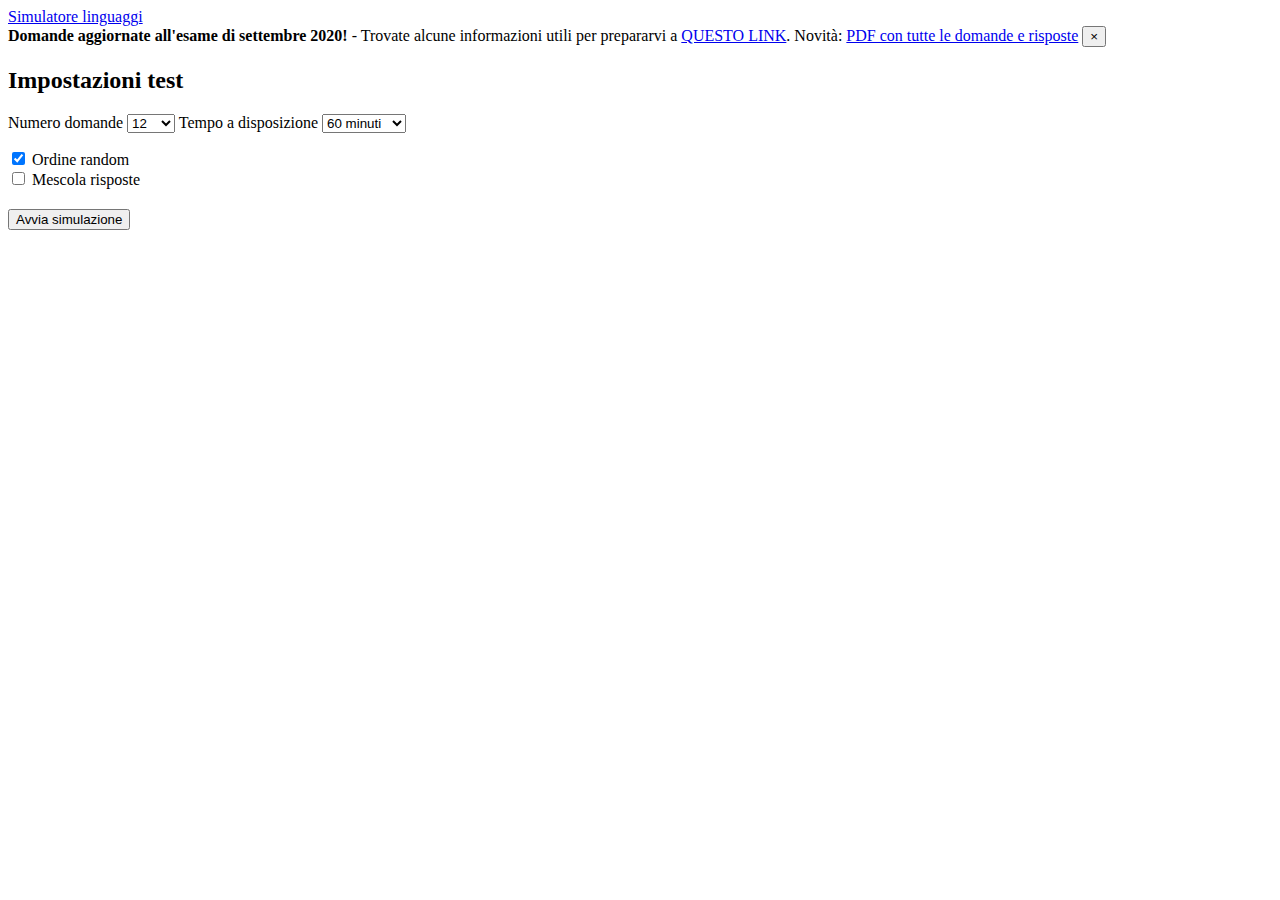
==== docs/index.html @ 723ae30d "Readme updated" ====
﻿<!doctype html>
<html lang="it">

<head>
    <script async src="https://www.googletagmanager.com/gtag/js?id=UA-119579696-2"></script>
    <script>
        window.dataLayer = window.dataLayer || [];
        function gtag() {
            dataLayer.push(arguments);
        }
        gtag("js", new Date());

        gtag("config", "UA-119579696-2");
    </script>
    <!-- Required meta tags -->
    <meta charset="utf-8">
    <meta name="viewport" content="width=device-width, initial-scale=1, shrink-to-fit=no">
    <meta name="description"
        content="Sito web in html e javascript che permette di simulare la parte teorica dell'esame di Linguaggi Di Programmazione Modulo 2 tenuto all'università di Trento dal professore Kuper. Basato sulle domande degli esami precedenti." />
    <meta name="author" content="Pater999" />
    <meta name="keywords"
        content="UNITN, Linguaggi di programmazione, Kuper, Simulatore, Programmazione 2, SML, Quiz" />

    <title>Simulatore linguaggi di programmazione - Homepage</title>

    <!-- Bootstrap CSS -->
    <link rel="stylesheet" href="https://stackpath.bootstrapcdn.com/bootstrap/4.5.0/css/bootstrap.min.css"
        integrity="sha384-9aIt2nRpC12Uk9gS9baDl411NQApFmC26EwAOH8WgZl5MYYxFfc+NcPb1dKGj7Sk" crossorigin="anonymous">
    <link rel="icon" type="image/png" href="favicon.png" />
</head>

<body>

    <nav class="navbar navbar-light bg-light">
        <a class="navbar-brand" href="index.html">Simulatore linguaggi</a>
    </nav>


    <div class="alert alert-success alert-dismissible fade show" style="margin-bottom:0px" role="alert">
        <strong>Domande aggiornate all'esame di settembre 2020!</strong> - Trovate alcune informazioni utili per prepararvi
        a <a href="https://github.com/Pater999/UNITN-lingprog-simulatore-mod2#unitn-lingprog-simulatore-mod2">QUESTO
            LINK</a>. Novità: <a href="Raccolta_domande_e_risposte_linguaggi.pdf">PDF con tutte le domande e
            risposte</a>
        <button type="button" class="close" data-dismiss="alert" aria-label="Close">
            <span aria-hidden="true">&times;</span>
        </button>
    </div>


    <div class="jumbotron jumbotron-fluid">
        <div class="container" style="height:500px">


            <h2 class="display-4">Impostazioni test</h2>
            <p class="lead">
                <label for="inputnumerodomande" class="col-form-label">Numero domande</label>
                <select id="inputnumerodomande" class="form-control form-control-sm">
                    <option value="5">5</option>
                    <option value="6">6</option>
                    <option value="12" selected>12</option>
                    <option value="18">18</option>
                    <option value="24">24</option>
                    <option value="30">30</option>
                    <option value="40">40</option>
                    <option value="50">50</option>
                    <option value="60">60</option>
                    <option value="70">70</option>
                    <option value="tutte">tutte</option>
                </select>
                <label for="inputtempo" class="col-form-label">Tempo a disposizione</label>
                <select id="inputtempo" class="form-control form-control-sm">
                    <option value="15">15 minuti</option>
                    <option value="30">30 minuti</option>
                    <option value="60" selected>60 minuti</option>
                    <option value="90">90 minuti</option>
                    <option value="120">120 minuti</option>
                    <option value="150">150 minuti</option>
                    <option value="inf">illimitato</option>
                </select>
            <div class="form-check form-check-inline" title="Disponi le domande in ordine casuale">
                <input class="form-check-input" type="checkbox" value="" id="checkboxrandom" checked="checked">
                <label class="form-check-label" for="checkboxrandom">
                    Ordine random
                </label>

            </div>
            <div class="form-check form-check-inline"
                title="Mescola le opzioni di risposta in modo da riuscire a memorizzare la risposta piuttosto che l'ordine">
                <input class="form-check-input" type="checkbox" value="" id="checkboxmescola">
                <label class="form-check-label" for="checkboxmescola">
                    Mescola risposte
                </label>
            </div>



            <button type="button" onclick="avviaSimulazione()" style="margin-top:20px"
                class="btn btn btn-outline-secondary btn-sm btn-block">Avvia simulazione</button>

            <br />


            </p>
        </div>
    </div>


    <!-- Optional JavaScript -->
    <script src="script/firstpage.js" type="text/javascript"></script>

    <!-- jQuery first, then Popper.js, then Bootstrap JS -->
    <script src="https://code.jquery.com/jquery-3.5.1.slim.min.js"
        integrity="sha384-DfXdz2htPH0lsSSs5nCTpuj/zy4C+OGpamoFVy38MVBnE+IbbVYUew+OrCXaRkfj"
        crossorigin="anonymous"></script>
    <script src="https://cdn.jsdelivr.net/npm/popper.js@1.16.0/dist/umd/popper.min.js"
        integrity="sha384-Q6E9RHvbIyZFJoft+2mJbHaEWldlvI9IOYy5n3zV9zzTtmI3UksdQRVvoxMfooAo"
        crossorigin="anonymous"></script>
    <script src="https://stackpath.bootstrapcdn.com/bootstrap/4.5.0/js/bootstrap.min.js"
        integrity="sha384-OgVRvuATP1z7JjHLkuOU7Xw704+h835Lr+6QL9UvYjZE3Ipu6Tp75j7Bh/kR0JKI"
        crossorigin="anonymous"></script>
    <script>
        $(document).ready(function () {
            $('[data-toggle="tooltip"]').tooltip();
        });
    </script>
</body>

</html>
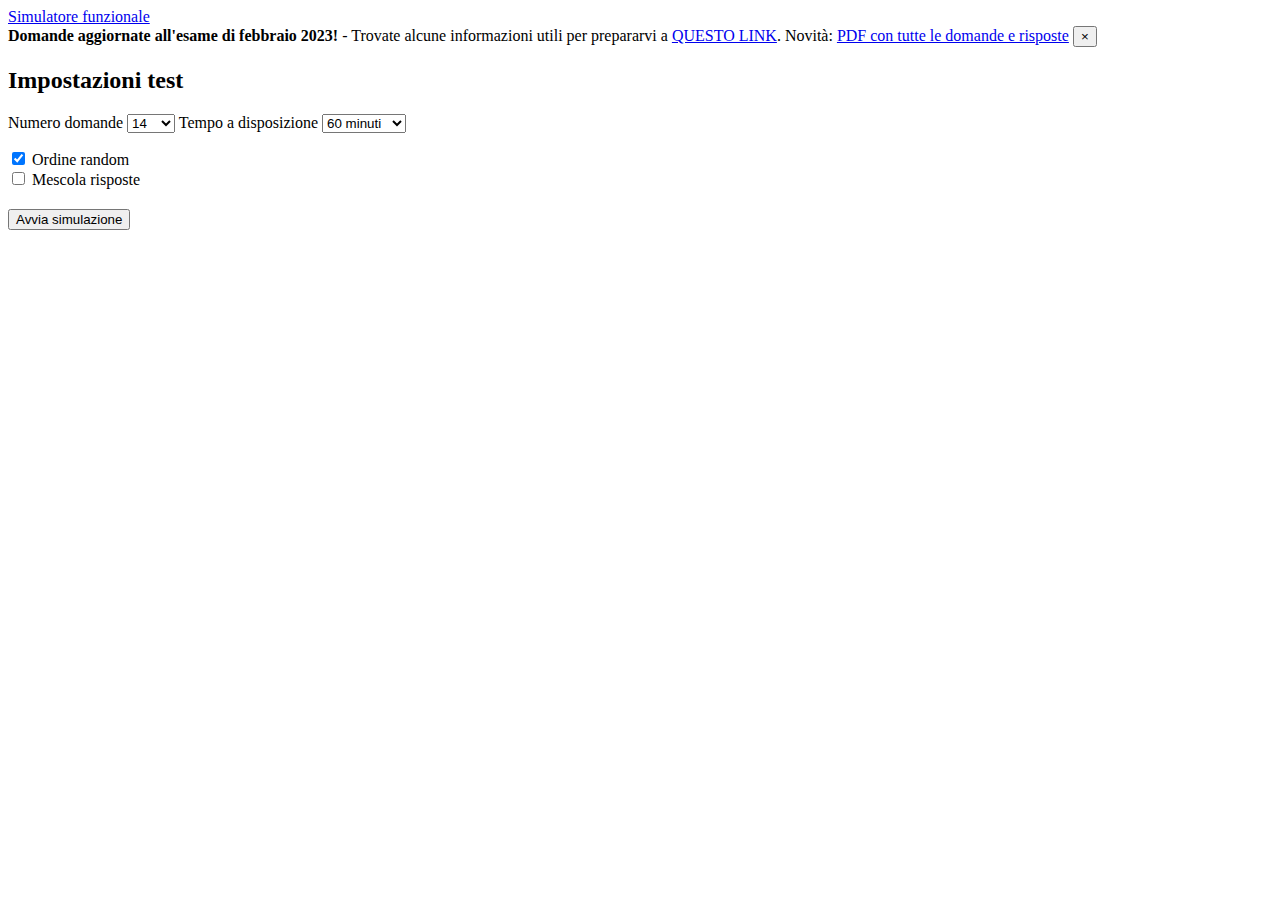
==== commit 171b548f: "fix link" ====
--- a/docs/index.html
+++ b/docs/index.html
@@ -16,12 +16,12 @@
     <meta charset="utf-8">
     <meta name="viewport" content="width=device-width, initial-scale=1, shrink-to-fit=no">
     <meta name="description"
-        content="Sito web in html e javascript che permette di simulare la parte teorica dell'esame di Linguaggi Di Programmazione Modulo 2 tenuto all'università di Trento dal professore Kuper. Basato sulle domande degli esami precedenti." />
+        content="Sito web in html e javascript che permette di simulare la parte teorica dell'esame di Programmazione Funzionale tenuto all'università di Trento dal professore Kuper. Basato sulle domande degli esami precedenti." />
     <meta name="author" content="Pater999" />
     <meta name="keywords"
-        content="UNITN, Linguaggi di programmazione, Kuper, Simulatore, Programmazione 2, SML, Quiz" />
+        content="UNITN, Linguaggi di programmazione, Kuper, Simulatore, Programmazione Funzionale, SML, Quiz" />
 
-    <title>Simulatore linguaggi di programmazione - Homepage</title>
+    <title>Simulatore programmazione funzionale - Homepage</title>
 
     <!-- Bootstrap CSS -->
     <link rel="stylesheet" href="https://stackpath.bootstrapcdn.com/bootstrap/4.5.0/css/bootstrap.min.css"
@@ -32,14 +32,14 @@
 <body>
 
     <nav class="navbar navbar-light bg-light">
-        <a class="navbar-brand" href="index.html">Simulatore linguaggi</a>
+        <a class="navbar-brand" href="index.html">Simulatore funzionale</a>
     </nav>
 
 
     <div class="alert alert-success alert-dismissible fade show" style="margin-bottom:0px" role="alert">
-        <strong>Domande aggiornate all'esame di settembre 2020!</strong> - Trovate alcune informazioni utili per prepararvi
+        <strong>Domande aggiornate all'esame di febbraio 2023!</strong> - Trovate alcune informazioni utili per prepararvi
         a <a href="https://github.com/Pater999/UNITN-lingprog-simulatore-mod2#unitn-lingprog-simulatore-mod2">QUESTO
-            LINK</a>. Novità: <a href="Raccolta_domande_e_risposte_linguaggi.pdf">PDF con tutte le domande e
+            LINK</a>. Novità: <a href="Raccolta_domande_programmazione_funzionale.pdf">PDF con tutte le domande e
             risposte</a>
         <button type="button" class="close" data-dismiss="alert" aria-label="Close">
             <span aria-hidden="true">&times;</span>
@@ -57,7 +57,8 @@
                 <select id="inputnumerodomande" class="form-control form-control-sm">
                     <option value="5">5</option>
                     <option value="6">6</option>
-                    <option value="12" selected>12</option>
+                    <option value="12">12</option>
+                    <option value="14" selected>14</option>
                     <option value="18">18</option>
                     <option value="24">24</option>
                     <option value="30">30</option>
@@ -65,6 +66,7 @@
                     <option value="50">50</option>
                     <option value="60">60</option>
                     <option value="70">70</option>
+                    <option value="100">100</option>
                     <option value="tutte">tutte</option>
                 </select>
                 <label for="inputtempo" class="col-form-label">Tempo a disposizione</label>
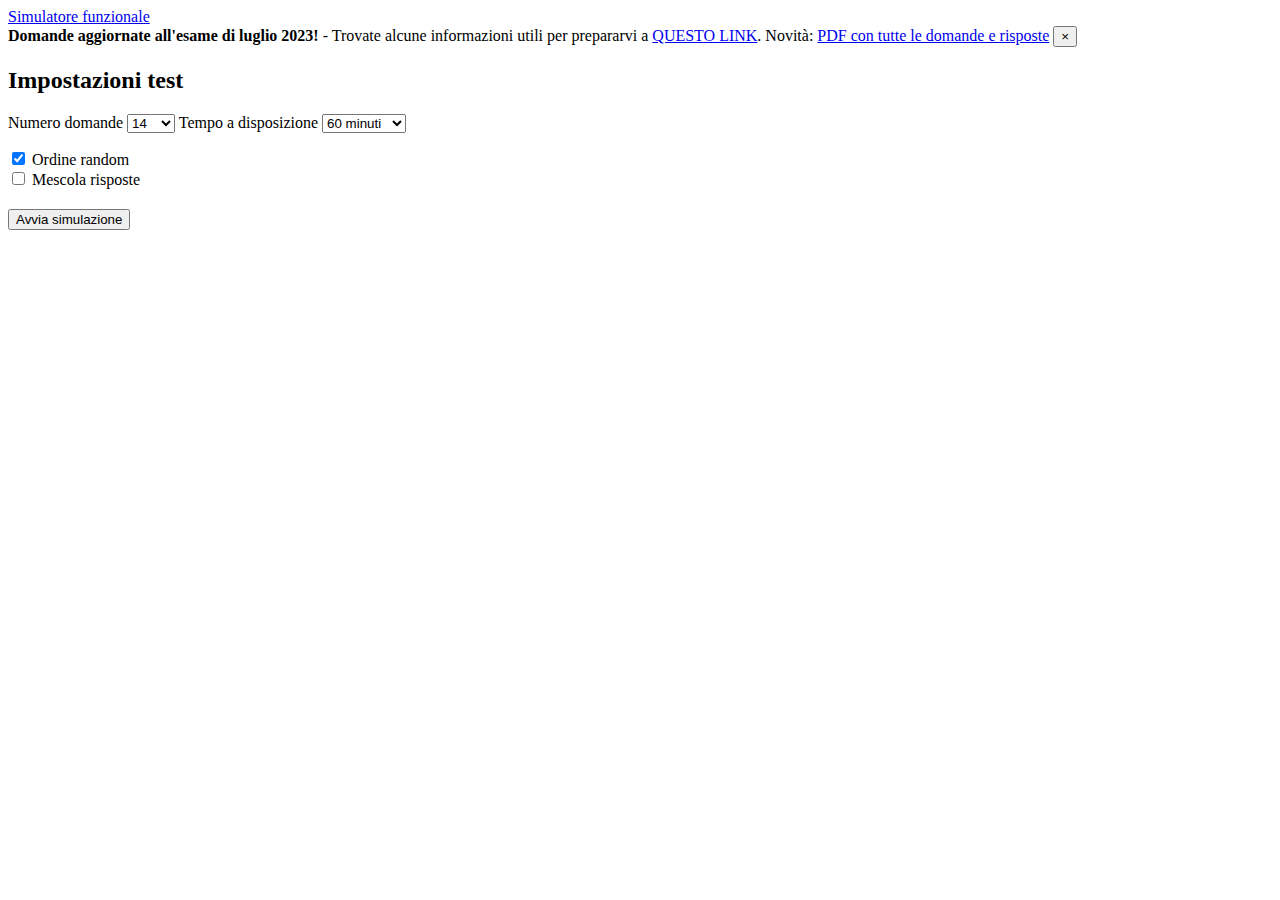
==== commit 3a91caef: "Domande teoria luglio 2023" ====
--- a/docs/index.html
+++ b/docs/index.html
@@ -37,7 +37,7 @@
 
 
     <div class="alert alert-success alert-dismissible fade show" style="margin-bottom:0px" role="alert">
-        <strong>Domande aggiornate all'esame di febbraio 2023!</strong> - Trovate alcune informazioni utili per prepararvi
+        <strong>Domande aggiornate all'esame di luglio 2023!</strong> - Trovate alcune informazioni utili per prepararvi
         a <a href="https://github.com/Pater999/UNITN-lingprog-simulatore-mod2#unitn-lingprog-simulatore-mod2">QUESTO
             LINK</a>. Novità: <a href="Raccolta_domande_programmazione_funzionale.pdf">PDF con tutte le domande e
             risposte</a>
@@ -127,4 +127,4 @@
     </script>
 </body>
 
-</html>+</html>
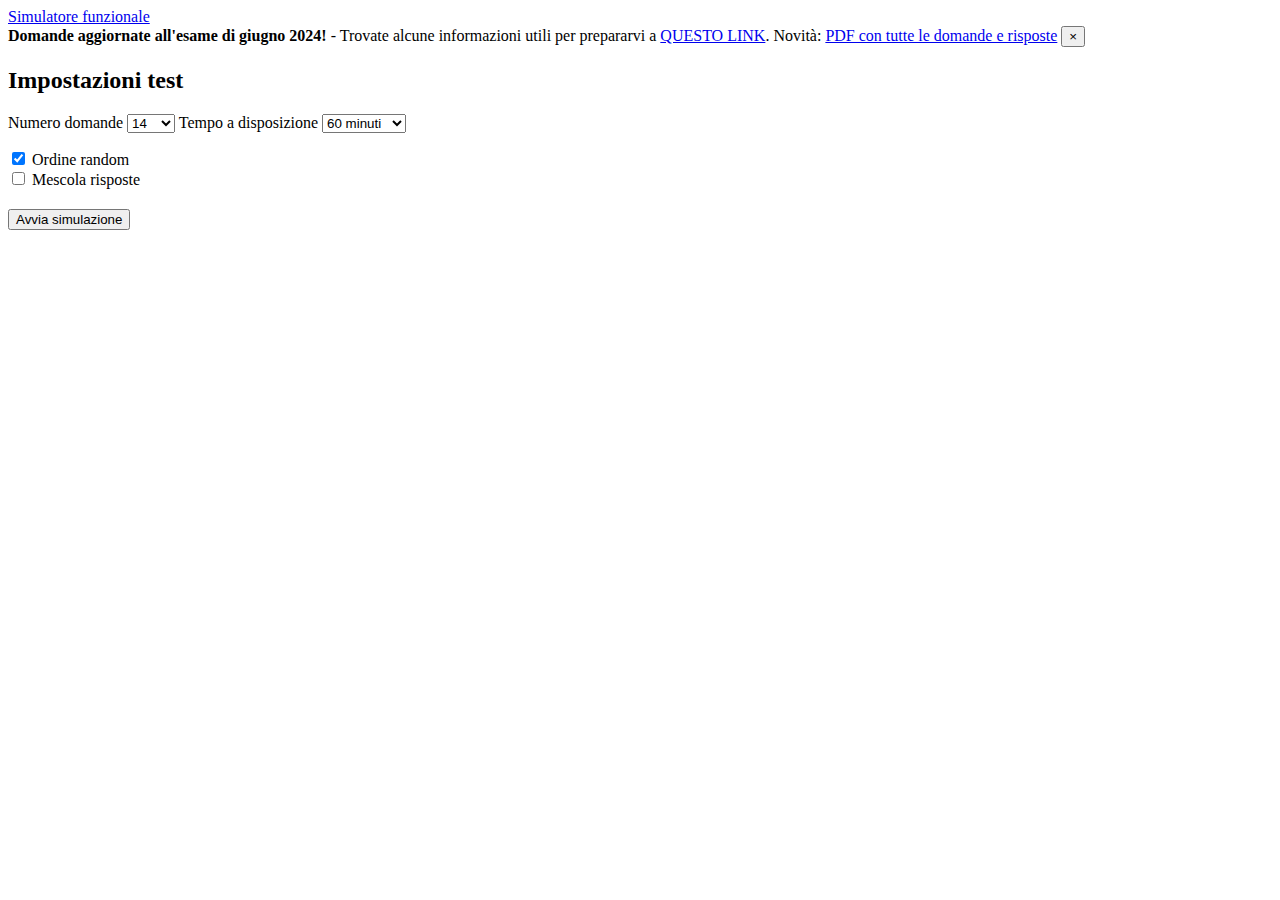
==== commit 1dac8673: "domande giugno 2024" ====
--- a/docs/index.html
+++ b/docs/index.html
@@ -37,7 +37,7 @@
 
 
     <div class="alert alert-success alert-dismissible fade show" style="margin-bottom:0px" role="alert">
-        <strong>Domande aggiornate all'esame di luglio 2023!</strong> - Trovate alcune informazioni utili per prepararvi
+        <strong>Domande aggiornate all'esame di giugno 2024!</strong> - Trovate alcune informazioni utili per prepararvi
         a <a href="https://github.com/Pater999/UNITN-lingprog-simulatore-mod2#unitn-lingprog-simulatore-mod2">QUESTO
             LINK</a>. Novità: <a href="Raccolta_domande_programmazione_funzionale.pdf">PDF con tutte le domande e
             risposte</a>
